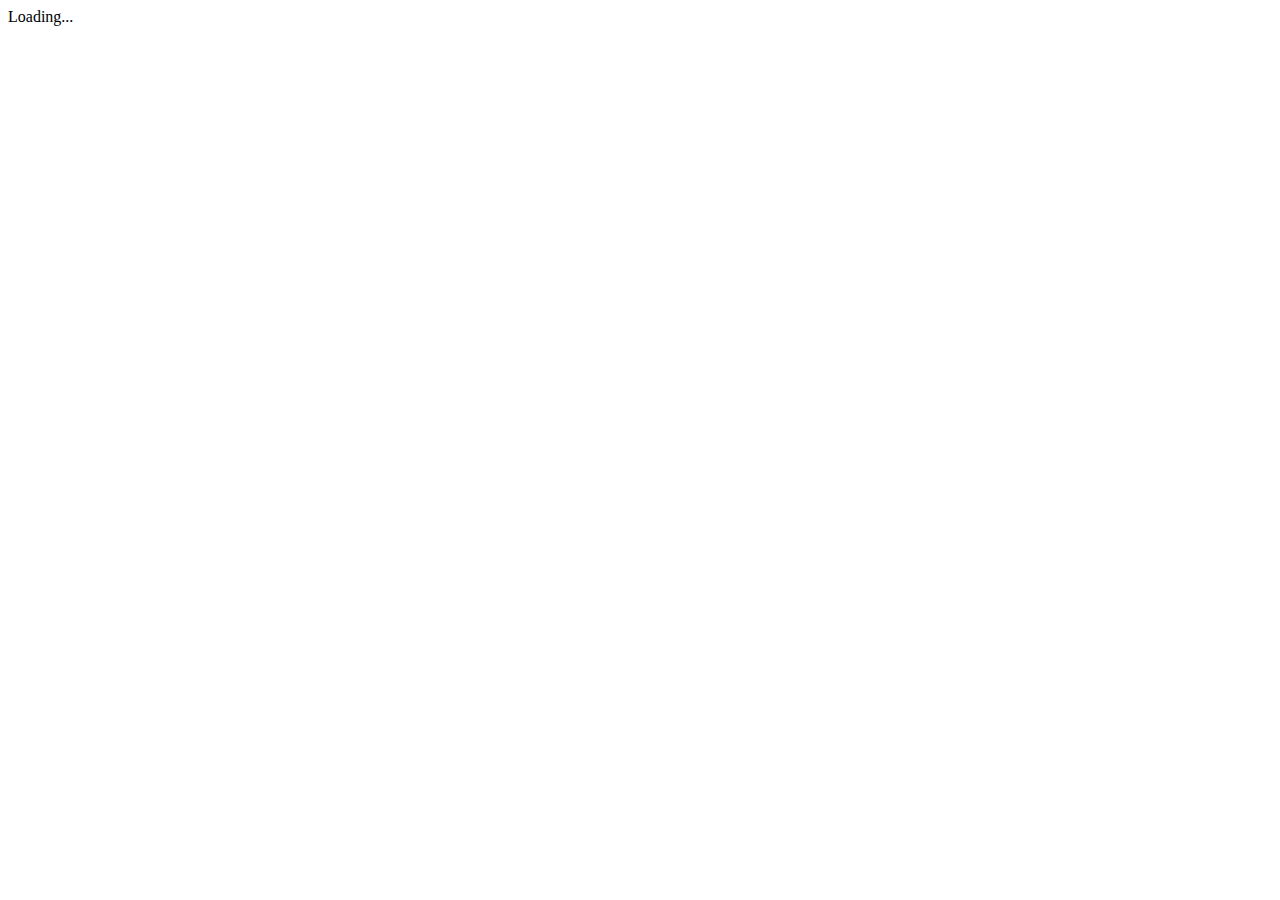
==== src/index.html @ 8c351919 "chore: initial commit from @angular/cli" ====
<!doctype html>
<html>
<head>
  <meta charset="utf-8">
  <title>FirstApp</title>
  <base href="/">

  <meta name="viewport" content="width=device-width, initial-scale=1">
  <link rel="icon" type="image/x-icon" href="favicon.ico">
</head>
<body>
  <app-root>Loading...</app-root>
</body>
</html>
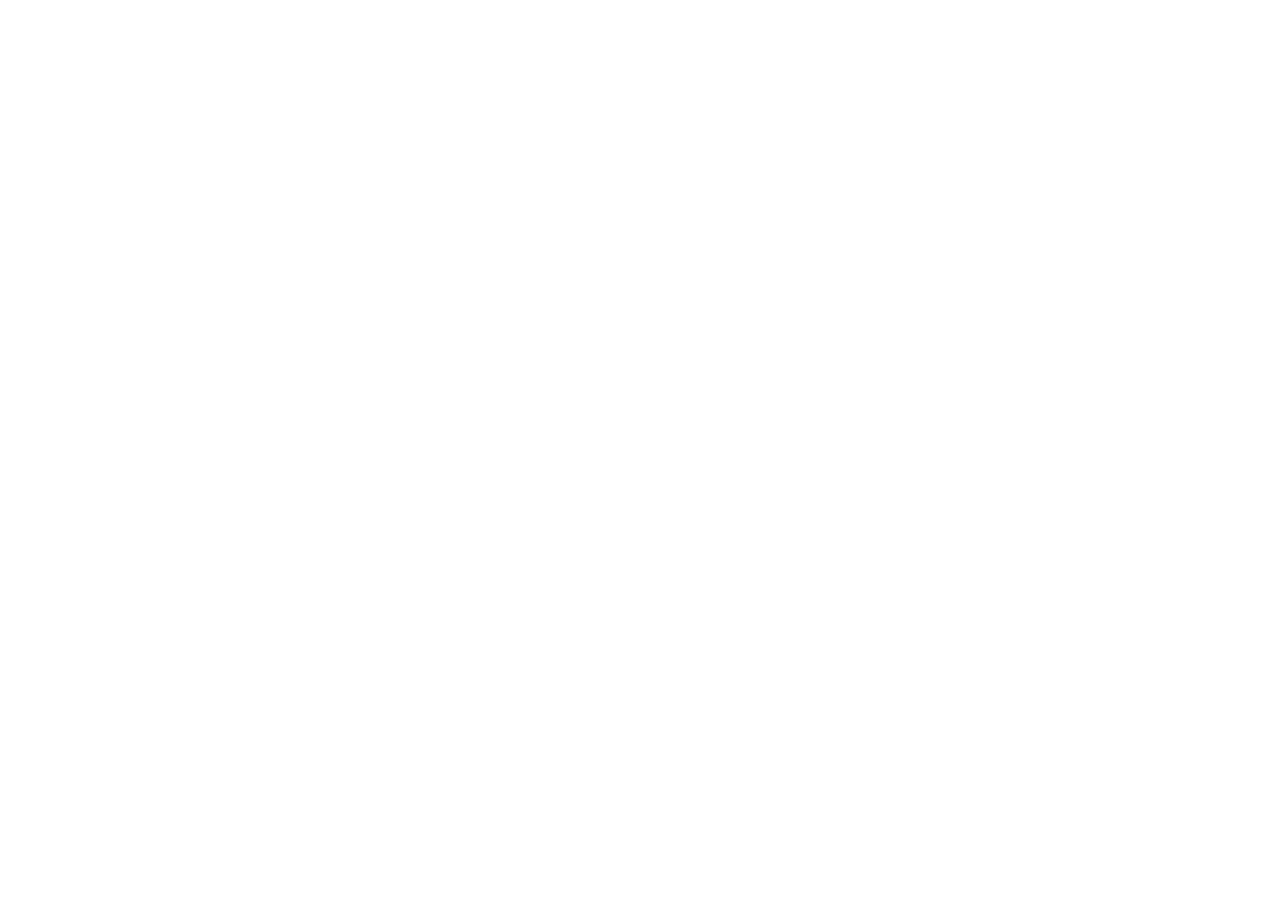
==== commit f78eae5d: "Initial Commit." ====
--- a/src/index.html
+++ b/src/index.html
@@ -1,14 +1,44 @@
 <!doctype html>
 <html>
-<head>
-  <meta charset="utf-8">
-  <title>FirstApp</title>
-  <base href="/">
+	<head>
+		<meta charset="utf-8">
+		<title>FirstApp</title>
+		<base href="/">
+		
+		<meta name="viewport" content="width=device-width, initial-scale=1">
+		<link rel="icon" type="image/x-icon" href="favicon.ico">
+		
+		<!-- STYLESHEET -->
+		<link rel="stylesheet" href="/resources/css/style.css" />
+		
+		<!-- BOOTSTRAP -->
+		<link rel="stylesheet" href="/resources/Font Awesome/css/font-awesome.min.css">
+		<link href="/resources/Bootstrap/css/bootstrap.min.css" rel="stylesheet">
+		<link href="/resources/Bootstrap/css/mdb.min.css" rel="stylesheet">
+		
+		<!-- BOOTSTRAP LADDA -->
+		<link rel="stylesheet" href="/resources/Bootstrap Ladda/dist/ladda-themeless.min.css">
+		<script src="/resources/Bootstrap Ladda/dist/spin.min.js"></script>
+		<script src="/resources/Bootstrap Ladda/dist/ladda.min.js"></script>
 
-  <meta name="viewport" content="width=device-width, initial-scale=1">
-  <link rel="icon" type="image/x-icon" href="favicon.ico">
-</head>
-<body>
-  <app-root>Loading...</app-root>
-</body>
+		<!-- BOOTSTRAP TOGGLE -->
+		<link rel="stylesheet" href="/resources/Bootstrap Toggle/css/bootstrap-toggle.min.css">
+	</head>
+	<body onload="onLoad()">
+        <div class="container-fluid" style="opacity: 0">
+		<app-root></app-root>
+		</div>
+	
+		<!-- JQUERY -->
+		<script type="text/javascript" src="./resources/Bootstrap/js/jquery-3.1.1.min.js"></script>
+		<script type="text/javascript" src="./resources/Bootstrap/js/tether.min.js"></script>
+		<script type="text/javascript" src="./resources/Bootstrap/js/bootstrap.min.js"></script>
+		<script type="text/javascript" src="./resources/Bootstrap/js/mdb.min.js"></script>
+	
+		<!-- BOOTSTRAP TOGGLE -->
+		<script src="./resources/Bootstrap Toggle/js/bootstrap-toggle.min.js"></script>
+	
+		<!-- SCRIPT -->
+		<script type="text/javascript" src="./resources/js/script.js"></script>
+    </body>
 </html>
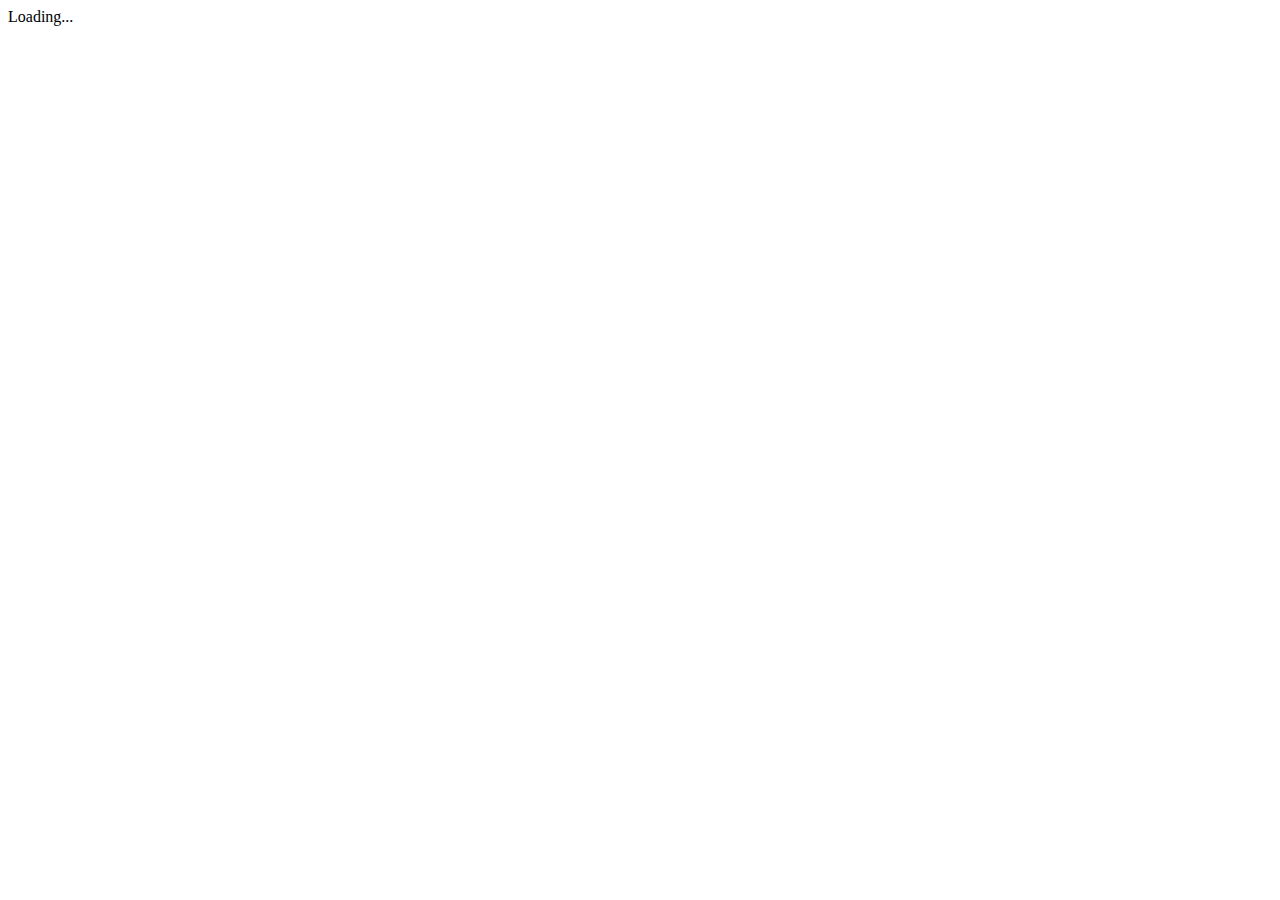
==== commit 60e9c099: "chore: initial commit from @angular/cli" ====
--- a/src/index.html
+++ b/src/index.html
@@ -1,44 +1,14 @@
 <!doctype html>
 <html>
-	<head>
-		<meta charset="utf-8">
-		<title>FirstApp</title>
-		<base href="/">
-		
-		<meta name="viewport" content="width=device-width, initial-scale=1">
-		<link rel="icon" type="image/x-icon" href="favicon.ico">
-		
-		<!-- STYLESHEET -->
-		<link rel="stylesheet" href="/resources/css/style.css" />
-		
-		<!-- BOOTSTRAP -->
-		<link rel="stylesheet" href="/resources/Font Awesome/css/font-awesome.min.css">
-		<link href="/resources/Bootstrap/css/bootstrap.min.css" rel="stylesheet">
-		<link href="/resources/Bootstrap/css/mdb.min.css" rel="stylesheet">
-		
-		<!-- BOOTSTRAP LADDA -->
-		<link rel="stylesheet" href="/resources/Bootstrap Ladda/dist/ladda-themeless.min.css">
-		<script src="/resources/Bootstrap Ladda/dist/spin.min.js"></script>
-		<script src="/resources/Bootstrap Ladda/dist/ladda.min.js"></script>
+<head>
+  <meta charset="utf-8">
+  <title>Angular2</title>
+  <base href="/">
 
-		<!-- BOOTSTRAP TOGGLE -->
-		<link rel="stylesheet" href="/resources/Bootstrap Toggle/css/bootstrap-toggle.min.css">
-	</head>
-	<body onload="onLoad()">
-        <div class="container-fluid" style="opacity: 0">
-		<app-root></app-root>
-		</div>
-	
-		<!-- JQUERY -->
-		<script type="text/javascript" src="./resources/Bootstrap/js/jquery-3.1.1.min.js"></script>
-		<script type="text/javascript" src="./resources/Bootstrap/js/tether.min.js"></script>
-		<script type="text/javascript" src="./resources/Bootstrap/js/bootstrap.min.js"></script>
-		<script type="text/javascript" src="./resources/Bootstrap/js/mdb.min.js"></script>
-	
-		<!-- BOOTSTRAP TOGGLE -->
-		<script src="./resources/Bootstrap Toggle/js/bootstrap-toggle.min.js"></script>
-	
-		<!-- SCRIPT -->
-		<script type="text/javascript" src="./resources/js/script.js"></script>
-    </body>
+  <meta name="viewport" content="width=device-width, initial-scale=1">
+  <link rel="icon" type="image/x-icon" href="favicon.ico">
+</head>
+<body>
+  <app-root>Loading...</app-root>
+</body>
 </html>
